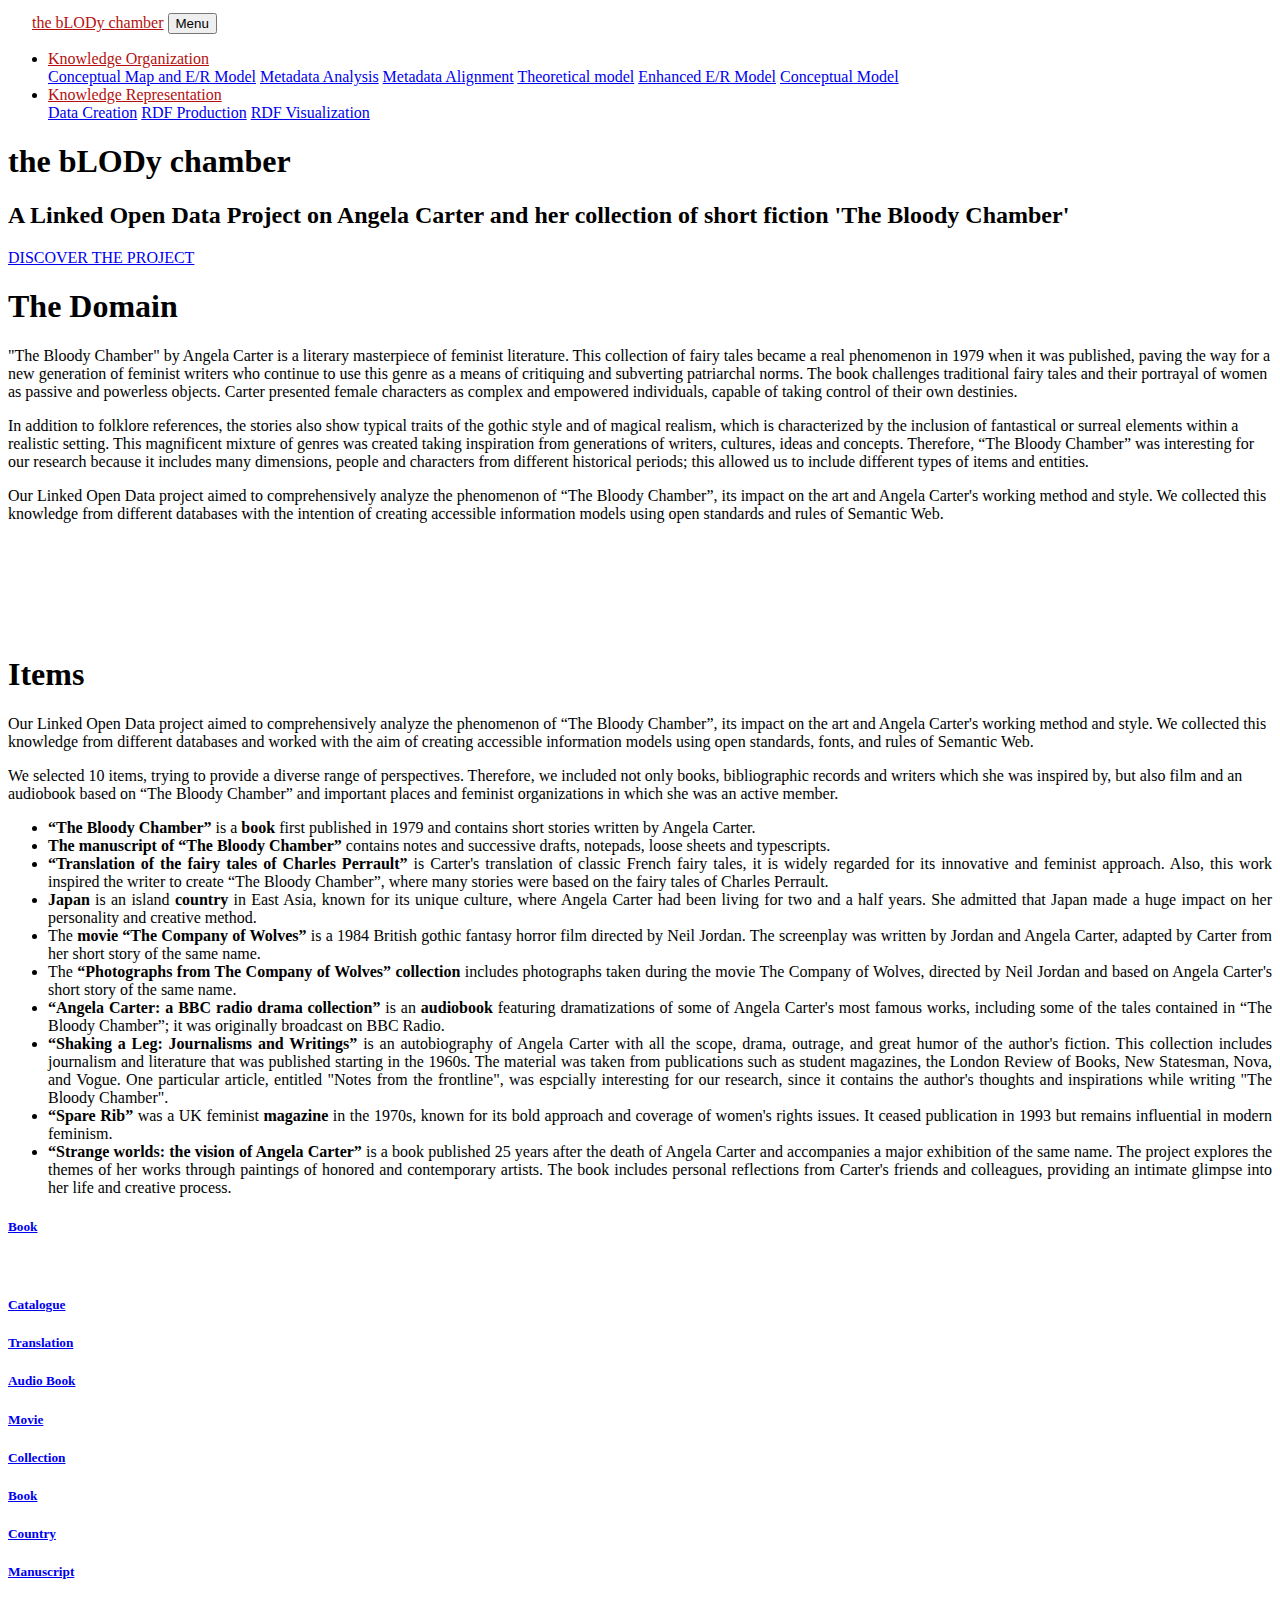
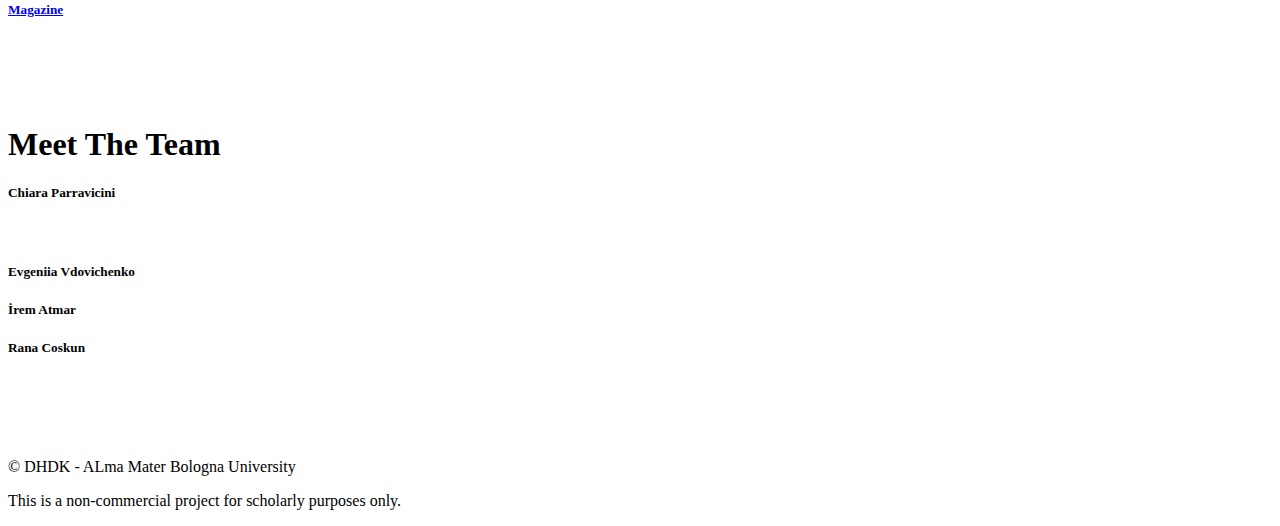
==== index.html @ 8515ec9a "modify css for text alignment" ====
<!DOCTYPE html>

<html lang="en">

<head>
    <meta charset="utf-8" />
    <meta name="viewport" content="width=device-width, initial-scale=1, shrink-to-fit=no" />
    <title>THE BLOODY CHAMBER</title>
    <link rel="icon" type="image/x-icon" href="/img/icon2.png" />
    <link href="css/styles.css" rel="stylesheet" />
</head>

<body id="page-top">
    <nav class="navbar navbar-expand-lg navbar-light fixed-top" id="mainNav">
        <div class="container">
            <img src="/img/icon.png" height="60px" class="d-inline-block align-top" alt="" style="padding:10px;">
            <a class="navbar-brand js-scroll-trigger" href="../index.html" style="color:#b41010 !important;">
                the bLODy chamber</a>
            <button class="navbar-toggler navbar-toggler-right" type="button" data-toggle="collapse"
                data-target="#navbarResponsive" aria-controls="navbarResponsive" aria-expanded="false"
                aria-label="Toggle navigation" id="menu">
                Menu
                <i class="fas fa-bars"></i>
            </button>
            <div class="collapse navbar-collapse" id="navbarResponsive">
                <ul class="navbar-nav ml-auto">
                    <li class="nav-item dropdown">
                        <a class="nav-link dropdown-toggle" href="#" id="navbarDropdownMenuLink" role="button"
                            data-toggle="dropdown" aria-haspopup="true" aria-expanded="false"
                            style="color:#b41010 !important;">Knowledge Organization</a>
                        <div class="dropdown-menu" aria-labelledby="navbarDropdownMenuLink">
                            <a class="dropdown-item js-scroll-trigger" href="/er_model.html">Conceptual Map and
                                E/R Model</a>
                            <a class="dropdown-item" href="/metadata.html">Metadata Analysis</a>
                            <a class="dropdown-item" href="/metadata.html#metadata2">Metadata Alignment</a>
                            <a class="dropdown-item" href="/theoretical_model.html">Theoretical model</a>
                            <a class="dropdown-item" href="/er_model_enhanced.html">Enhanced E/R Model</a>
                            <a class="dropdown-item" href="/conceptual_model.html">Conceptual Model</a>
                        </div>
                    </li>
                    <li class="nav-item dropdown">
                        <a class="nav-link dropdown-toggle" href="#" id="navbarDropdownMenuLink" role="button"
                            data-toggle="dropdown" aria-haspopup="true" aria-expanded="false"
                            style="color:#b41010 !important;">Knowledge Representation</a>
                        <div class="dropdown-menu" aria-labelledby="navbarDropdownMenuLink">
                            <a class="dropdown-item js-scroll-trigger" href="/data.html">Data Creation</a>
                            <a class="dropdown-item" href="/rdf.html">RDF Production</a>
                            <a class="dropdown-item" href="/rdf.html#rdf2">RDF Visualization </a>
                        </div>
                    </li>
                </ul>
            </div>
        </div>
    </nav>

    <header class="masthead">
        <div class="container d-flex h-100 align-items-center">
            <div class="mx-auto text-center">
                <h1 class="mx-auto my-0">the bLODy chamber</h1>
                <h2 class="text-white-50 mx-auto mt-2 mb-5">A Linked Open Data Project on Angela Carter and
                    her collection of short fiction 'The Bloody Chamber'</h2>
                <a class="btn btn-secondary js-scroll-trigger" href="#about1">DISCOVER THE PROJECT</a>
            </div>
        </div>
    </header>

    <section class="about-section" id="about1">
        <div class="container">
            <div class="row">
                <div class="col-lg-12 mx-auto">
                    <h1 class="text-white mb-4"><b>The Domain</b></h1>
                    <p class="text-white-50">
                        "The Bloody Chamber" by Angela Carter is a literary masterpiece of feminist literature. This
                        collection of fairy tales became a real phenomenon in 1979 when it was published, paving the way
                        for a new generation of feminist writers who continue to use this genre as a means of critiquing
                        and subverting patriarchal norms. The book challenges traditional fairy tales and their
                        portrayal of women as passive and powerless objects. Carter presented female characters as
                        complex and empowered individuals, capable of taking control of their own destinies.
                    </p>
                    <p class="text-white-50">
                        In addition to folklore references, the stories also show typical traits of the gothic style and
                        of magical realism, which is
                        characterized by the inclusion of fantastical or surreal elements within a realistic setting.
                        This magnificent mixture of genres was created taking inspiration from generations of
                        writers, cultures, ideas and concepts. Therefore, “The Bloody Chamber” was interesting for our
                        research because it includes many dimensions, people and characters from different historical
                        periods; this allowed us to include different types of items and entities.
                    </p>
                    <p class="text-white-50">
                        Our Linked Open Data project aimed to comprehensively analyze the phenomenon of “The Bloody
                        Chamber”, its impact on the art and Angela Carter's working method and style. We
                        collected this knowledge from different databases with the intention of creating accessible
                        information models using open standards and rules of Semantic Web.
                    </p>
                </div>
            </div>
        </div>
    </section>

    <section class="projects-section" id="items2" style="padding:6rem 0 0rem;">
        <div class="container">
            <div class="row align-items-center no-gutters mb-4 mb-lg-5">
                <div class="col-xl-8 text-left" id="projt">
                    <h1 class="text-dark mb-4">Items</h1>
                </div>
                <div class="col-xl-12 text-left">
                    <p> Our Linked Open Data project aimed to comprehensively analyze the phenomenon of “The Bloody
                        Chamber”, its impact on the art and Angela Carter's working method and style. We
                        collected this knowledge from different databases and worked with the aim of creating accessible
                        information models using
                        open standards, fonts, and rules of Semantic Web.
                    </p>
                    <p>
                        We selected 10 items, trying to provide a diverse range of perspectives. Therefore, we included
                        not only books, bibliographic records and writers which she was inspired by, but also film and
                        an
                        audiobook based on “The Bloody Chamber” and important places and feminist organizations in
                        which she was an active member.
                        <br>
                    <ul style="text-align: justify;">
                        <li> <strong>“The Bloody Chamber”</strong> is a <strong>book</strong> first published in 1979
                            and contains short stories
                            written by
                            Angela Carter.</li>
                        <li> <strong>The manuscript of “The Bloody Chamber”</strong> contains notes and successive
                            drafts,
                            notepads, loose
                            sheets and typescripts.</li>
                        <li> <strong>“Translation of the fairy tales of Charles Perrault”</strong> is Carter's
                            translation of classic
                            French fairy tales, it is widely regarded for its innovative and feminist approach. Also,
                            this
                            work inspired the writer to create “The Bloody Chamber”, where many stories were based on
                            the
                            fairy tales of Charles Perrault.</li>
                        <li> <strong>Japan</strong> is an island <strong>country</strong> in East Asia, known for its
                            unique culture, where Angela Carter
                            had been living for two and a half years. She admitted that Japan made a huge impact on her
                            personality and creative method.</li>
                        <li> The <strong>movie “The Company of Wolves”</strong> is a 1984 British gothic fantasy horror
                            film directed by
                            Neil Jordan. The screenplay was written by Jordan and Angela Carter, adapted by Carter from
                            her
                            short story of the same name.</li>
                        <li>The <strong>“Photographs from The Company of Wolves” collection</strong> includes
                            photographs taken during
                            the
                            movie The Company of Wolves, directed by Neil Jordan and based on Angela Carter's short
                            story of
                            the same name.</li>
                        <li> <strong> “Angela Carter: a BBC radio drama collection”</strong> is an
                            <strong>audiobook</strong> featuring dramatizations of
                            some of Angela Carter's most famous works, including some of the tales contained in “The
                            Bloody
                            Chamber”; it was originally broadcast on BBC Radio.
                        </li>
                        <li> <strong>“Shaking a Leg: Journalisms and Writings”</strong> is an autobiography of Angela
                            Carter with all the
                            scope, drama, outrage, and great humor of the author's fiction. This collection includes
                            journalism and literature that was published starting in the 1960s. The material was taken
                            from
                            publications such as student magazines, the London Review of Books, New Statesman, Nova, and
                            Vogue. One particular article, entitled "Notes from the frontline", was espcially
                            interesting for our research, since it contains the author's thoughts and inspirations while
                            writing "The Bloody Chamber".</li>
                        <li> <strong>“Spare Rib”</strong> was a UK feminist <strong>magazine</strong> in the 1970s,
                            known for its bold approach and
                            coverage
                            of women's rights issues. It ceased publication in 1993 but remains influential in modern
                            feminism.</li>
                        <li> <strong>“Strange worlds: the vision of Angela Carter”</strong> is a book published 25 years
                            after the death
                            of Angela Carter and accompanies a major exhibition of the same name. The project explores
                            the
                            themes of her works through paintings of honored and contemporary artists. The book includes
                            personal reflections from Carter's friends and colleagues, providing an intimate glimpse
                            into
                            her life and creative process.</li>
                    </ul>
                    </p>
                </div>
            </div>
    </section>

    <section class="items" style="padding:0rem 0 4rem !important;">
        <div class="row justify-content-center no-gutters">
            <div class=" col-lg-2 order-lg-first" id="bg-1">
                <div class="text-center h-100 project ">
                    <div class="d-flex h-100">
                        <div class="project-text w-100 text-center text-lg-center" id="ittxt">
                            <h5 class="text-white" id="ittxt1"><a class=""
                                    href="https://opac.sbn.it/risultati-ricerca-avanzata/-/opac-adv/isbd/UBO1487800?monocampo=the+bloody+chamber">Book</a>
                            </h5>
                        </div>
                    </div>
                </div>
            </div>
            <div class=" col-lg-2 order-lg-first" id="bg-2">
                <div class="jtext-center h-100 project">
                    <div class="d-flex h-100">
                        <div class="project-text w-100 text-center text-lg-center " id="ittxt">
                            <img>
                            <h5 class="text-white" id="ittxt1"><a class=""
                                    href="https://www.worldcat.org/title/1008430161">Catalogue</a></h5>
                        </div>
                    </div>
                </div>
            </div>
            <div class="col-lg-2 order-lg-first" id="bg-3">
                <div class="text-center h-100 project">
                    <div class="d-flex h-100">
                        <div class="project-text w-100 text-center text-lg-center" id="ittxt">
                            <h5 class="text-white" id="ittxt1"><a class=""
                                    href="https://www.worldcat.org/fr/title/4002505">Translation</a></h5>
                        </div>
                    </div>
                </div>
            </div>
            <div class="col-lg-2 order-lg-first" id="bg-4">
                <div class="text-center h-100 project">
                    <div class="d-flex h-100">
                        <div class="project-text w-100 text-center text-lg-center" id="ittxt">
                            <h5 class="text-white" id="ittxt1"><a class=""
                                    href="https://www.worldcat.org/it/title/1348949153">Audio Book</a></h5>
                        </div>
                    </div>
                </div>
            </div>
        </div>
        <div class="row justify-content-center no-gutters">
            <div class="col-lg-2 order-lg-first" id="bg-5">
                <div class="text-center h-100 project">
                    <div class="d-flex h-100">
                        <div class="project-text w-100 text-center text-lg-center" id="ittxt">
                            <h5 class="text-white" id="ittxt1"><a class=""
                                    href="https://www.imdb.com/title/tt0087075/?ref_=nm_knf_t_1">Movie</a></h5>
                        </div>
                    </div>
                </div>
            </div>
            <div class="col-lg-2 order-lg-first" id="bg-6">
                <div class="text-center h-100 project">
                    <div class="d-flex h-100">
                        <div class="project-text w-100 text-center text-lg-center" id="ittxt">
                            <h5 class="text-white" id="ittxt1"><a class=""
                                    href="https://www.bl.uk/collection-items/photographs-from-the-company-of-wolves-a-film-by-neil-jordan-and-angela-carter">Collection</a>
                            </h5>
                        </div>
                    </div>
                </div>
            </div>
            <div class="col-lg-2 order-lg-first" id="bg-7">
                <div class="text-center h-100 project">
                    <div class="d-flex h-100">
                        <div class="project-text w-100 text-center text-lg-center" id="ittxt">
                            <h5 class="text-white" id="ittxt1"><a class=""
                                    href="https://www.worldcat.org/en/title/37449658">Book</a></h5>
                        </div>
                    </div>
                </div>
            </div>
        </div>
        <div class="row justify-content-center no-gutters">
            <div class="col-lg-2 order-lg-first" id="bg-8">
                <div class="text-center h-100 project">
                    <div class="d-flex h-100">
                        <div class="project-text w-100 text-center text-lg-center" id="ittxt">
                            <h5 class="text-white" id="ittxt1"><a class=""
                                    href="https://www.geonames.org/countries/JP/japan.html">Country</a></h5>
                        </div>
                    </div>
                </div>
            </div>
            <div class="col-lg-2 order-lg-first" id="bg-9">
                <div class="text-center h-100 project">
                    <div class="d-flex h-100">
                        <div class="project-text w-100 text-center text-lg-center" id="ittxt">
                            <h5 class="text-white" id="ittxt1"><a class=""
                                    href="https://www.bl.uk/collection-items/manuscript-notes-and-drafts-of-the-bloody-chamber-by-angela-carter">Manuscript</a>
                            </h5>
                        </div>
                    </div>
                </div>
            </div>
            <div class="col-lg-2 order-lg-first" id="bg-10">
                <div class="text-center h-100 project">
                    <div class="d-flex h-100">
                        <div class="project-text w-100 text-center text-lg-center" id="ittxt">
                            <h5 class="text-white" id="ittxt1"><a class=""
                                    href="https://discover.libraryhub.jisc.ac.uk/search?publisher=Spare%20Ribs%20Ltd&isn=0306-7971&rn=1">Magazine</a>
                            </h5>
                        </div>
                    </div>
                </div>
            </div>
        </div>
    </section>

    <footer class="footer small text-center text-white-50">
        <h1>Meet The Team</h1>
        <section class="about" style="padding:0rem 0 4rem !important;">
            <div class="row justify-content-center no-gutters">
                <div class=" col-lg-2 order-lg-first" id="bg-11">
                    <div class="text-center h-100 project ">
                        <div class="d-flex h-100">
                            <div class="project-text w-100 text-center text-lg-center" id="ittxt">
                                <h5 class="text-white" id="ittxt1"><a class="">Chiara Parravicini</a></h5>
                            </div>
                        </div>
                    </div>
                </div>
                <div class=" col-lg-2 order-lg-first" id="bg-12">
                    <div class="jtext-center h-100 project">
                        <div class="d-flex h-100">
                            <div class="project-text w-100 text-center text-lg-center " id="ittxt">
                                <img>
                                <h5 class="text-white" id="ittxt1"><a class="">Evgeniia Vdovichenko</a></h5>
                            </div>
                        </div>
                    </div>
                </div>
                <div class="col-lg-2 order-lg-first" id="bg-13">
                    <div class="text-center h-100 project">
                        <div class="d-flex h-100">
                            <div class="project-text w-100 text-center text-lg-center" id="ittxt">
                                <h5 class="text-white" id="ittxt1"><a class="">İrem Atmar</a></h5>
                            </div>
                        </div>
                    </div>
                </div>
                <div class="col-lg-2 order-lg-first" id="bg-14">
                    <div class="text-center h-100 project">
                        <div class="d-flex h-100">
                            <div class="project-text w-100 text-center text-lg-center" id="ittxt">
                                <h5 class="text-white" id="ittxt1"><a class="">Rana Coskun</a></h5>
                            </div>
                        </div>
                    </div>
                </div>
            </div>
        </section>
        <div class="container">
            <p class="copyright-text">&copy; DHDK - ALma Mater Bologna University</p>
            <p class="copyright-text">This is a non-commercial project for scholarly purposes only.</p>
        </div>
    </footer>
    <script src="https://code.jquery.com/jquery-3.5.1.min.js"></script>
    <script src="https://cdn.jsdelivr.net/npm/bootstrap@4.6.0/dist/js/bootstrap.bundle.min.js"></script>
    <script src="https://cdnjs.cloudflare.com/ajax/libs/animejs/3.2.1/anime.min.js"></script>
    <script src="js/scripts.js"></script>
</body>

</html>
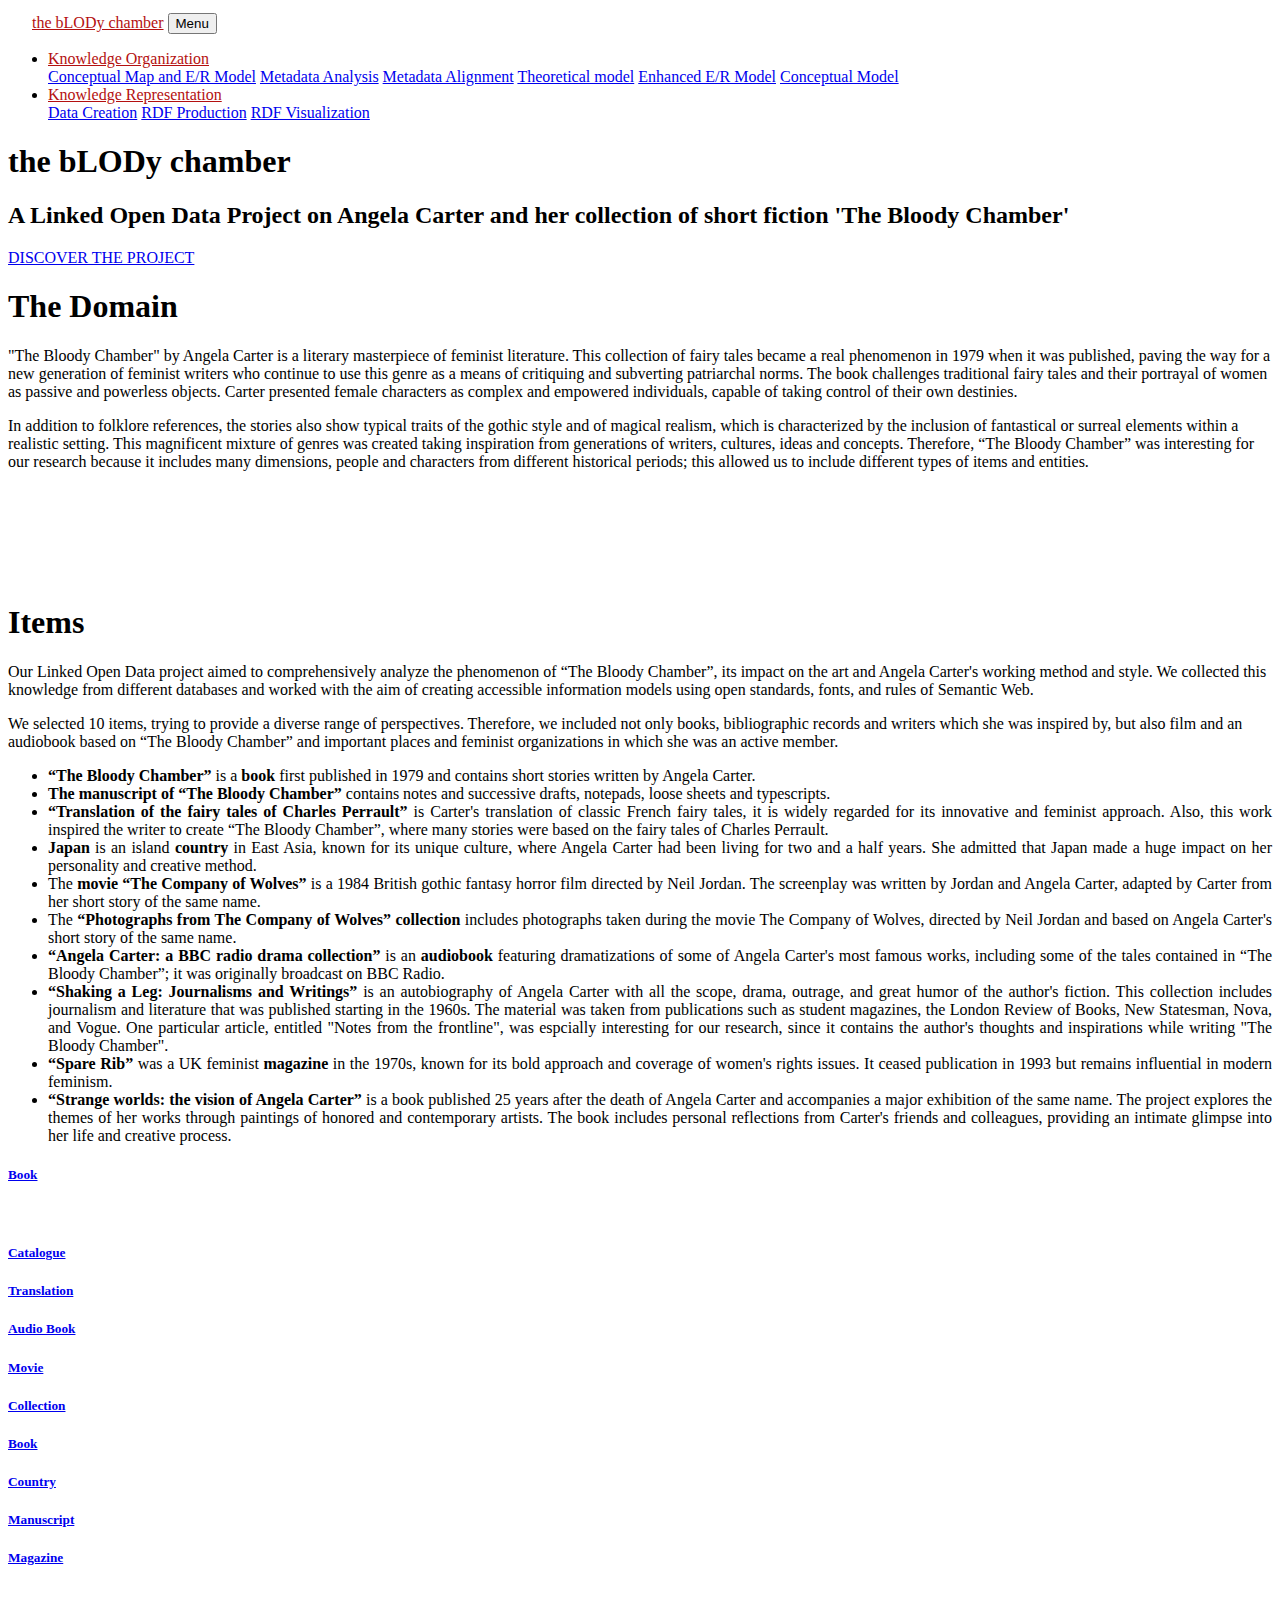
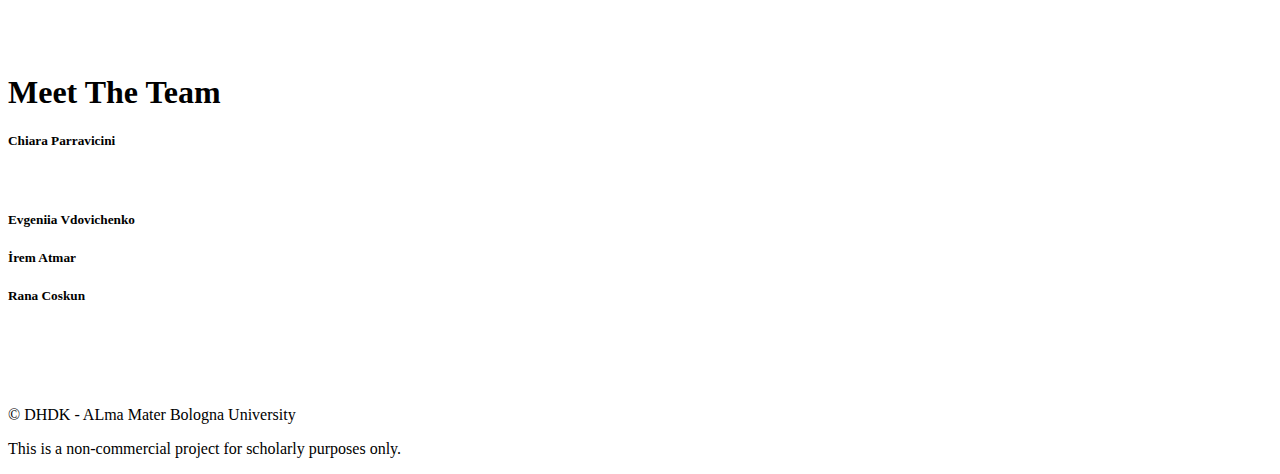
==== commit 236209f9: "modify identifier links on rdf page" ====
--- a/index.html
+++ b/index.html
@@ -86,12 +86,6 @@
                         research because it includes many dimensions, people and characters from different historical
                         periods; this allowed us to include different types of items and entities.
                     </p>
-                    <p class="text-white-50">
-                        Our Linked Open Data project aimed to comprehensively analyze the phenomenon of “The Bloody
-                        Chamber”, its impact on the art and Angela Carter's working method and style. We
-                        collected this knowledge from different databases with the intention of creating accessible
-                        information models using open standards and rules of Semantic Web.
-                    </p>
                 </div>
             </div>
         </div>
@@ -116,8 +110,9 @@
                         an
                         audiobook based on “The Bloody Chamber” and important places and feminist organizations in
                         which she was an active member.
-                        <br>
-                    <ul style="text-align: justify;">
+                    </p>
+                    <p>
+                    <ul style="text-align: justify">
                         <li> <strong>“The Bloody Chamber”</strong> is a <strong>book</strong> first published in 1979
                             and contains short stories
                             written by
